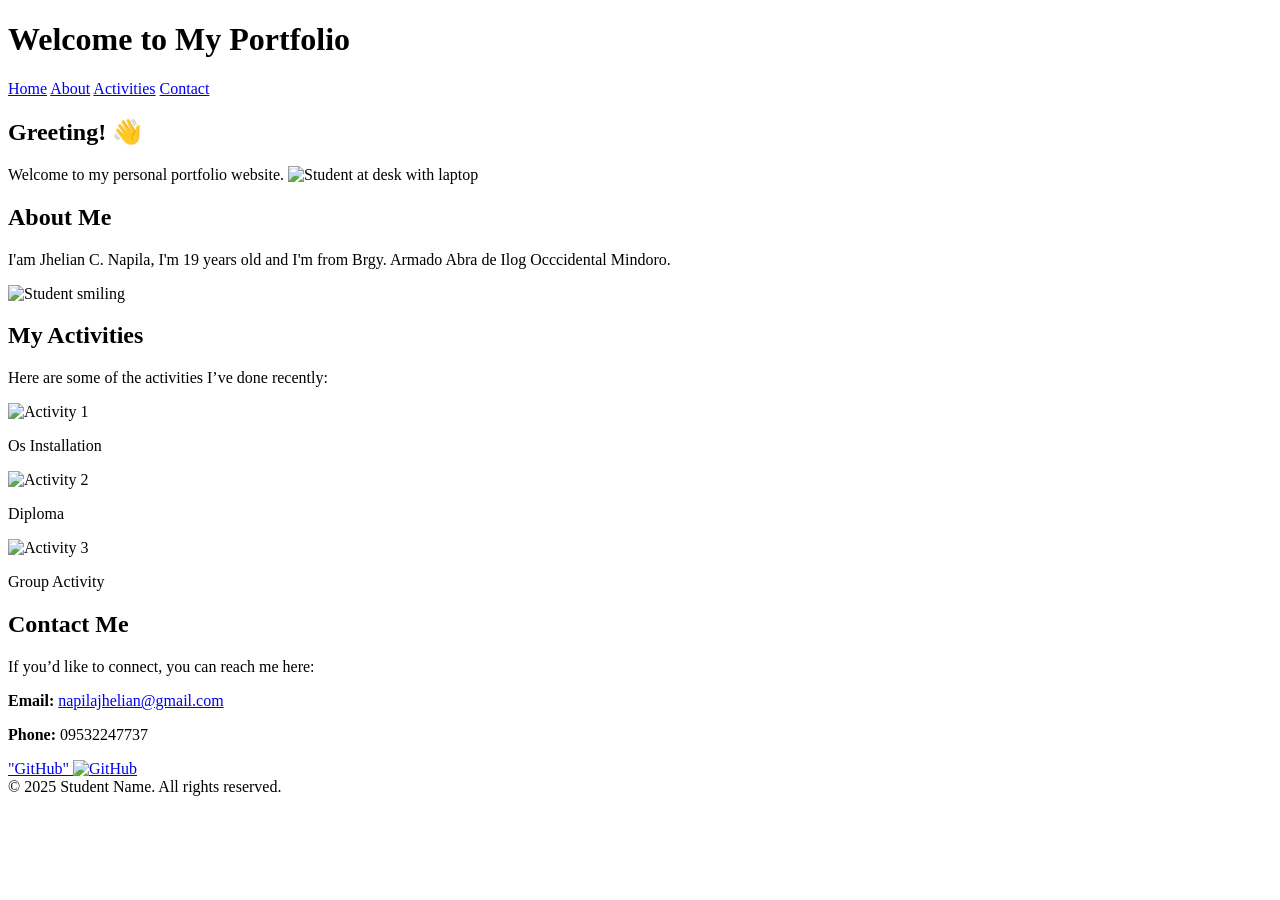
==== index.html @ 96b61008 "Add files via upload" ====
<!DOCTYPE html>
<html lang="en">
<head>
  <meta charset="UTF-8" />
  <meta name="viewport" content="width=device-width, initial-scale=1.0"/>
  <title>Student Portfolio</title>
  <link href="https://fonts.googleapis.com/css2?family=Roboto:wght@400;600&display=swap" rel="stylesheet">
  <link rel="stylesheet" href="style.css">
</head>
<body>
  <!-- Header & Navigation -->
  <header>
    <h1>Welcome to My Portfolio</h1>
    <nav>
      <a href="#home" class="active">Home</a>
      <a href="#about">About</a>
      <a href="#activities">Activities</a>
      <a href="#contact">Contact</a>
    </nav>
  </header>

  <!-- Home Section -->
  <section id="home">
    <h2>Greeting! 👋</h2>
    <p>
      Welcome to my personal portfolio website.
    <img src="./image/03acaca4-c2a9-486a-8b32-af1386f92238.jpg" alt="Student at desk with laptop" class="responsive">
  </section>

  <!-- About Section -->
  <section id="about">
    <h2>About Me</h2>
    <p>
      I'am Jhelian C. Napila, I'm 19 years old and I'm  from Brgy. Armado Abra de Ilog Occcidental Mindoro.
    </p>
    <img src="./image/Group 1.png" alt="Student smiling" class="responsive">
  </section>

  <!-- Activities Section -->
  <section id="activities">
    <h2>My Activities</h2>
    <p>Here are some of the activities I’ve done recently:</p>
    <div class="activities-grid">
      <div class="activity-card">
        <img src="./image/pic6.png" alt="Activity 1" class="responsive">
        <p>Os Installation</p>
      </div>
      <div class="activity-card">
        <img src="./image/pic7.png" alt="Activity 2" class="responsive">
        <p>Diploma</p>
      </div>
      <div class="activity-card">
        <img src="./image/pic2.png" alt="Activity 3" class="responsive">
        <p>Group Activity</p>
      </div>
    </div>
  </section>

  <!-- Contact Section -->
  <section id="contact">
    <h2>Contact Me</h2>
    <p>If you’d like to connect, you can reach me here:</p>
    <p><strong>Email:</strong> <a href="mailto:napilajhelian@gmail.com">napilajhelian@gmail.com</a></p>
    <p><strong>Phone:</strong> 09532247737</p>
    <div class="https://github.com/">
    <a href="https://github.com/napilajhelian-hub/napila-jhelian-portfolio" target="_blank">
      "GitHub"
      <img src="https://cdn.jsdelivr.net/gh/devicons/devicon/icons/github/github-original.svg" alt="GitHub" width="50" height="50">
    </a></div>
  </section>

  <!-- Footer -->
  <footer>
    &copy; 2025 Student Name. All rights reserved.
  </footer>
</body>
</html>
<script src="script.js"></script>
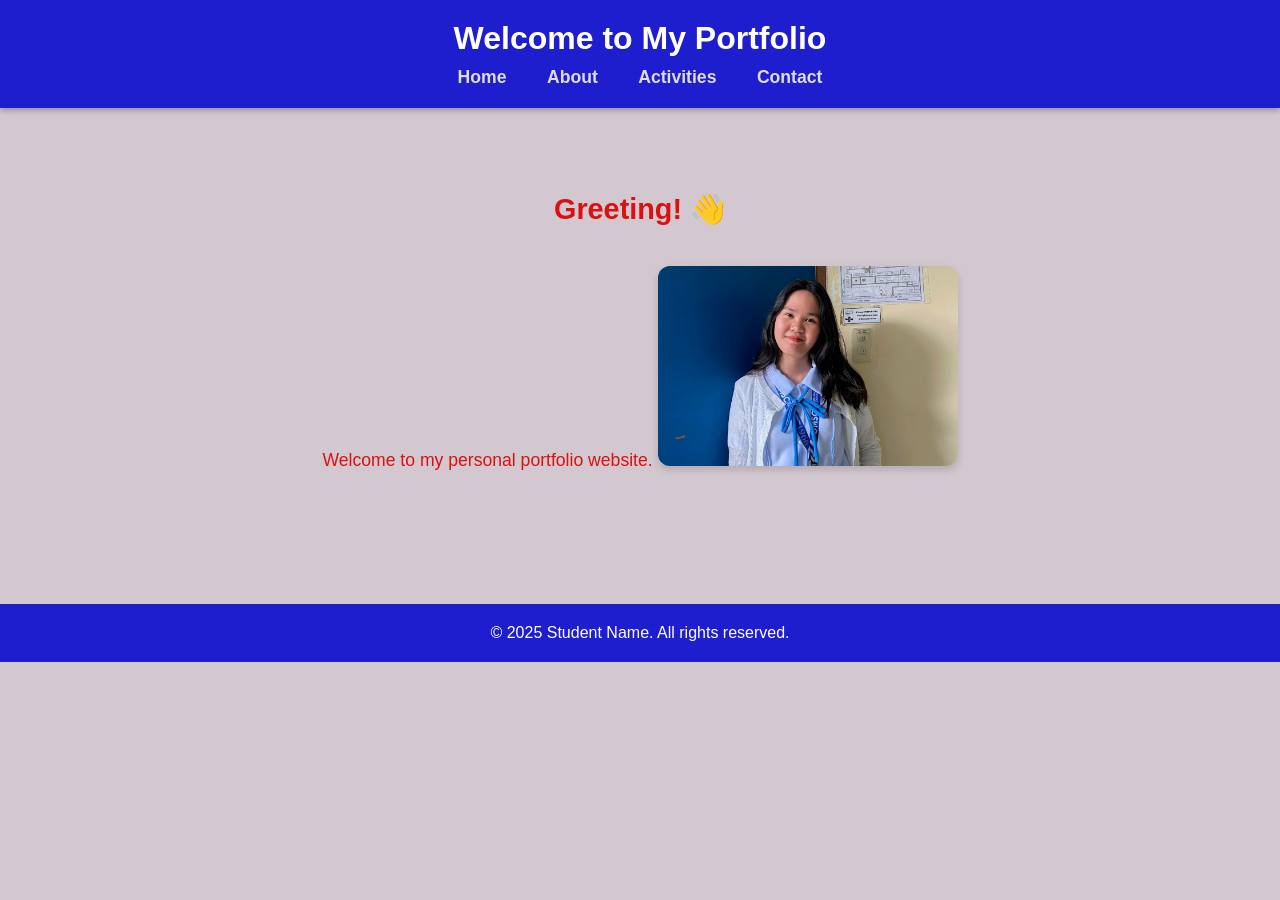
==== commit 100ff5ac: "Update index.html" ====
--- a/index.html
+++ b/index.html
@@ -75,4 +75,5 @@
   </footer>
 </body>
 </html>
-<script src="script.js"></script>+
+<script src="script.js"></script>
--- a/style.css
+++ b/style.css
@@ -0,0 +1,167 @@
+/* General Styles */
+body {
+  margin: 0;
+  font-family: 'Roboto', sans-serif;
+  background: #d3c7d0;
+  color: #db1010;
+  text-align: center;
+  transition: background 0.4s, color 0.4s;
+}
+
+header {
+  background: #1e1ece;
+  color: #fff;
+  padding: 20px;
+  position: sticky;
+  top: 0;
+  z-index: 1000;
+  box-shadow: 0 2px 6px rgba(0,0,0,0.3);
+}
+
+header h1 {
+  margin: 0;
+  font-size: 2rem;
+}
+
+nav {
+  margin-top: 10px;
+}
+
+nav a {
+  color: #ddd;
+  text-decoration: none;
+  margin: 0 18px;
+  font-weight: 600;
+  font-size: 1.1rem;
+  transition: color 0.3s ease;
+}
+
+nav a:hover,
+nav a.active {
+  color: #1ac575;
+}
+
+.toggle-btn {
+  margin-top: 15px;
+  padding: 10px 16px;
+  background: #13c749;
+  border: none;
+  border-radius: 8px;
+  cursor: pointer;
+  font-weight: bold;
+  transition: background 0.3s ease;
+}
+
+.toggle-btn:hover {
+  background: #e6b800;
+}
+
+/* Sections */
+section {
+  display: none;
+  padding: 60px 20px;
+  animation: fadeIn 0.5s ease-in-out;
+}
+
+section.active {
+  display: block;
+}
+
+h2 {
+  font-size: 1.8rem;
+  margin-bottom: 20px;
+}
+
+p {
+  font-size: 1.1rem;
+  max-width: 750px;
+  margin: 0 auto 20px;
+  line-height: 1.6;
+}
+
+/* Responsive Images */
+.responsive {
+  width: 300px;
+  height: 200px;
+  object-fit: cover;
+  border-radius: 12px;
+  margin-top: 20px;
+  box-shadow: 0 4px 8px rgba(0,0,0,0.15);
+  transition: transform 0.3s ease;
+}
+
+.responsive:hover {
+  transform: scale(1.05);
+}
+
+/* Activities Grid */
+.activities-grid {
+  display: flex;
+  flex-wrap: wrap;
+  justify-content: center;
+  gap: 25px;
+  margin-top: 30px;
+}
+
+.activity-card {
+  background: #fff;
+  padding: 20px;
+  border-radius: 14px;
+  box-shadow: 0px 4px 10px rgba(0,0,0,0.15);
+  width: 320px;
+  transition: transform 0.3s ease;
+}
+
+.activity-card:hover {
+  transform: translateY(-6px);
+}
+
+.activity-card img {
+  width: 100%;
+  height: 180px;
+  object-fit: cover;
+  border-radius: 10px;
+  margin-bottom: 12px;
+}
+
+/* Footer */
+footer {
+  margin-top: 50px;
+  padding: 20px;
+  background: #1e1ece;
+  color: #fff;
+}
+
+/* Dark Mode */
+body.dark {
+  background: #121212;
+  color: #eaeaea;
+}
+
+body.dark header {
+  background: #000;
+}
+
+body.dark nav a {
+  color: #aaa;
+}
+
+body.dark nav a.active,
+body.dark nav a:hover {
+  color: #ffcc00;
+}
+
+body.dark .activity-card {
+  background: #1e1e1e;
+  color: #f0f0f0;
+}
+
+body.dark footer {
+  background: #000;
+}
+
+/* Animation */
+@keyframes fadeIn {
+  from { opacity: 0; transform: translateY(20px); }
+  to { opacity: 1; transform: translateY(0); }
+}
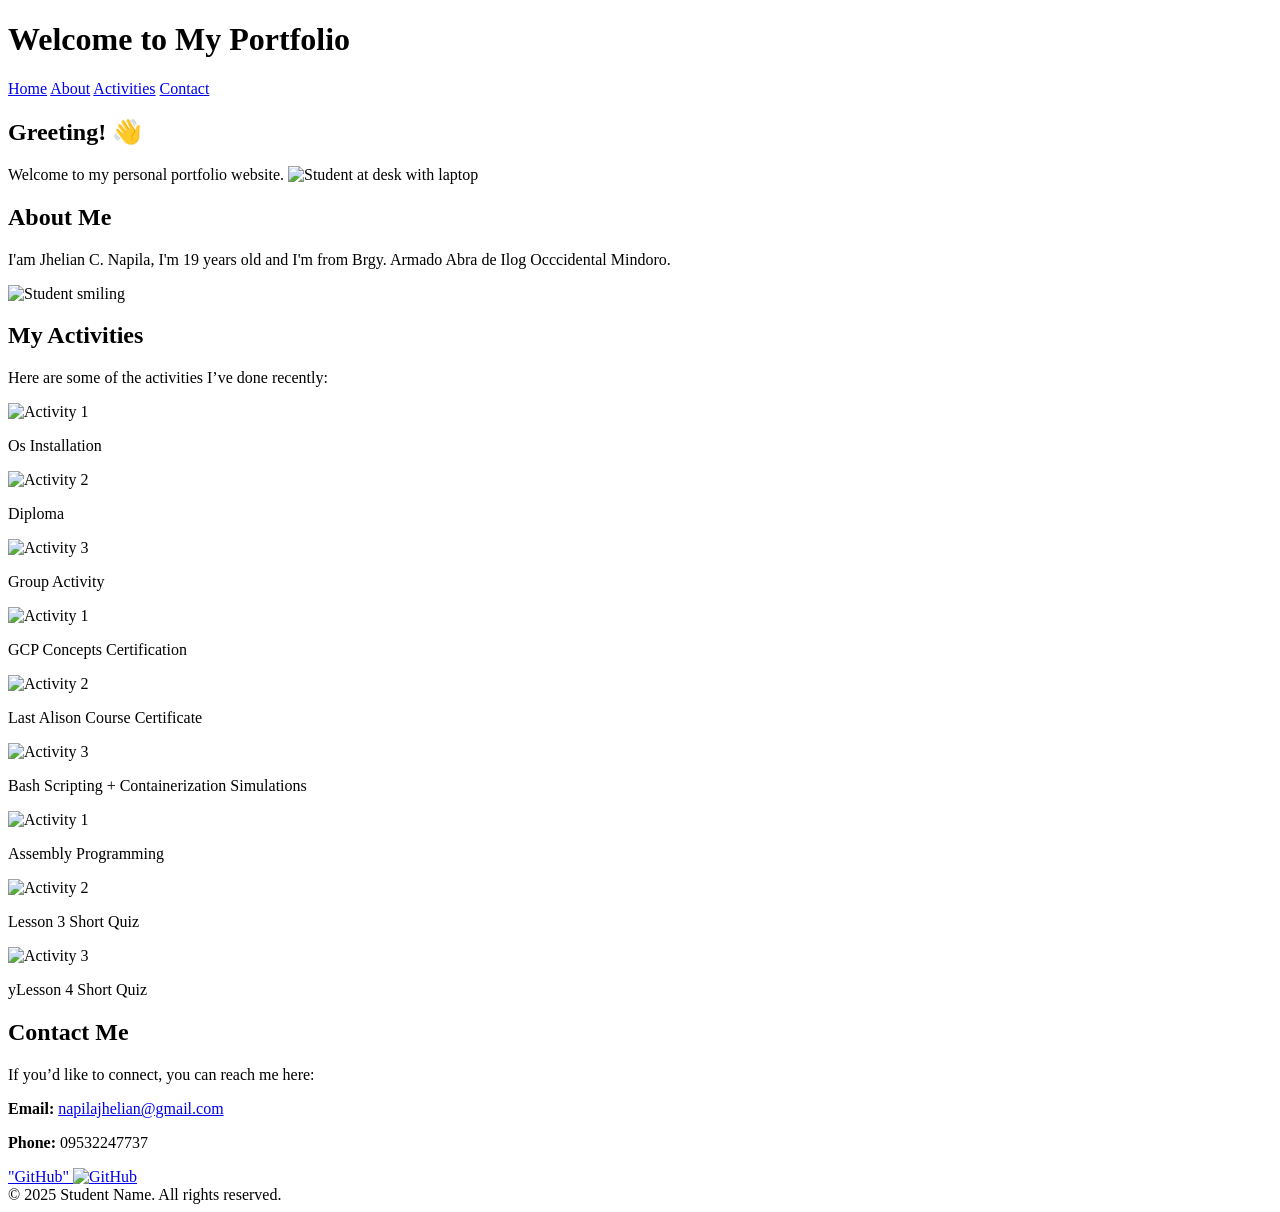
==== commit a2e4332b: "Add files via upload" ====
--- a/index.html
+++ b/index.html
@@ -5,7 +5,7 @@
   <meta name="viewport" content="width=device-width, initial-scale=1.0"/>
   <title>Student Portfolio</title>
   <link href="https://fonts.googleapis.com/css2?family=Roboto:wght@400;600&display=swap" rel="stylesheet">
-  <link rel="stylesheet" href="style.css">
+  <link rel="stylesheet" href="/style.css">
 </head>
 <body>
   <!-- Header & Navigation -->
@@ -24,7 +24,7 @@
     <h2>Greeting! 👋</h2>
     <p>
       Welcome to my personal portfolio website.
-    <img src="./image/03acaca4-c2a9-486a-8b32-af1386f92238.jpg" alt="Student at desk with laptop" class="responsive">
+    <img src="./img/03acaca4-c2a9-486a-8b32-af1386f92238.jpg" alt="Student at desk with laptop" class="responsive">
   </section>
 
   <!-- About Section -->
@@ -33,7 +33,7 @@
     <p>
       I'am Jhelian C. Napila, I'm 19 years old and I'm  from Brgy. Armado Abra de Ilog Occcidental Mindoro.
     </p>
-    <img src="./image/Group 1.png" alt="Student smiling" class="responsive">
+    <img src="./img/Group 1.png" alt="Student smiling" class="responsive">
   </section>
 
   <!-- Activities Section -->
@@ -42,16 +42,40 @@
     <p>Here are some of the activities I’ve done recently:</p>
     <div class="activities-grid">
       <div class="activity-card">
-        <img src="./image/pic6.png" alt="Activity 1" class="responsive">
+        <img src="./img/pic6.png" alt="Activity 1" class="responsive">
         <p>Os Installation</p>
       </div>
       <div class="activity-card">
-        <img src="./image/pic7.png" alt="Activity 2" class="responsive">
+        <img src="./img/pic7.png" alt="Activity 2" class="responsive">
         <p>Diploma</p>
       </div>
       <div class="activity-card">
-        <img src="./image/pic2.png" alt="Activity 3" class="responsive">
+        <img src="./img/pic2.png" alt="Activity 3" class="responsive">
         <p>Group Activity</p>
+      </div>
+      
+
+      <img src="./img/GCP Concepts.png" alt="Activity 1" class="responsive">
+        <p>GCP Concepts Certification</p>
+      </div>
+      <div class="activity-card">
+        <img src="./img/Alison Course.png" alt="Activity 2" class="responsive">
+        <p>Last Alison Course Certificate</p>
+      </div>
+      <div class="activity-card">
+        <img src="./img/Bash Scripting + Containerization.png" alt="Activity 3" class="responsive">
+        <p>Bash Scripting + Containerization Simulations</p>
+      </div>
+      <img src="./img/Assembly Programming.png" alt="Activity 1" class="responsive">
+        <p>Assembly Programming</p>
+      </div>
+      <div class="activity-card">
+        <img src="./img/3 Short Quiz.png" alt="Activity 2" class="responsive">
+        <p>Lesson 3 Short Quiz</p>
+      </div>
+      <div class="activity-card">
+        <img src="./img/4 Short Quiz.png" alt="Activity 3" class="responsive">
+        <p>yLesson 4 Short Quiz</p>
       </div>
     </div>
   </section>
@@ -76,4 +100,4 @@
 </body>
 </html>
 
-<script src="script.js"></script>
+<script src="/script.js"></script>
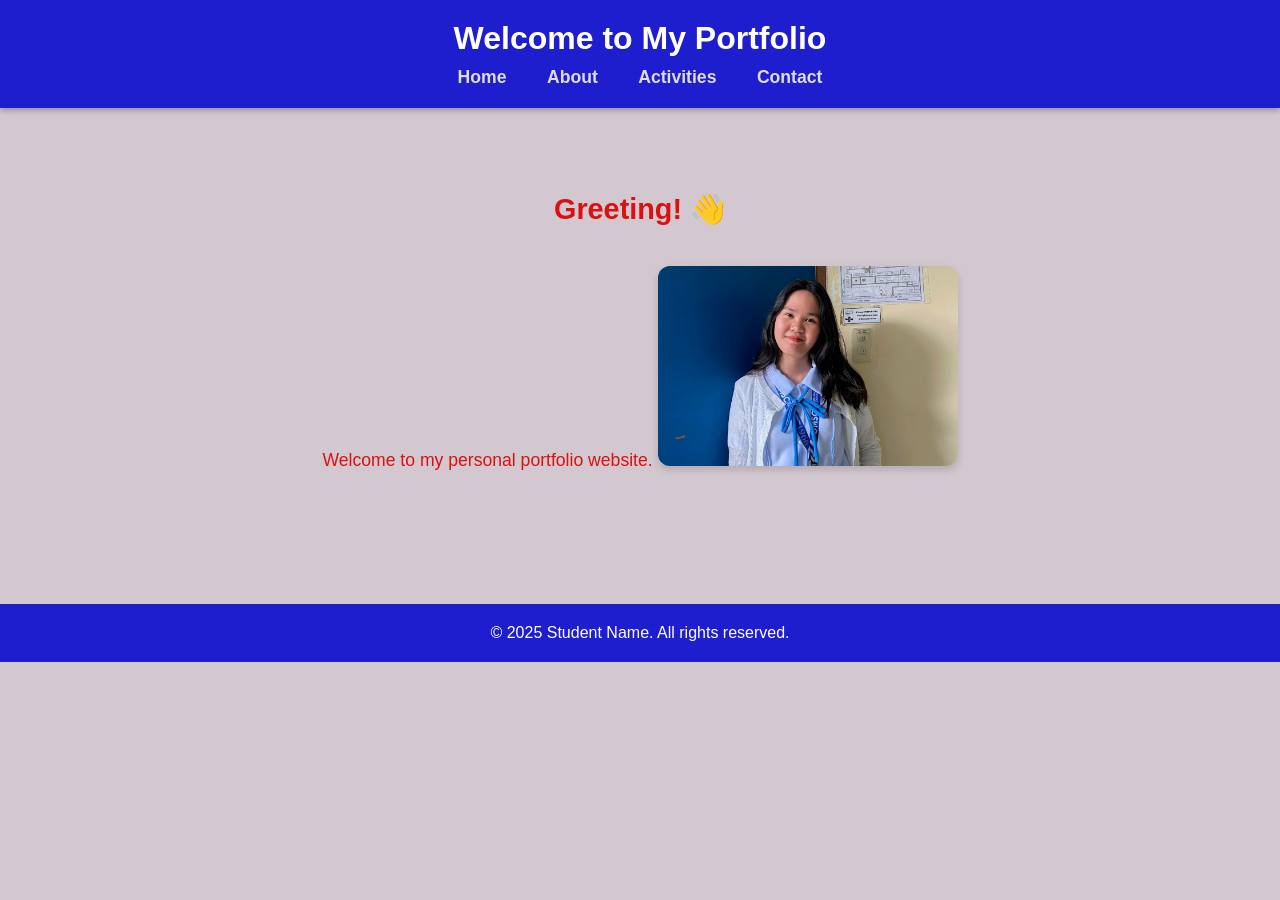
==== commit 749faee9: "Add files via upload" ====
--- a/style.css
+++ b/style.css
@@ -0,0 +1,167 @@
+/* General Styles */
+body {
+  margin: 0;
+  font-family: 'Roboto', sans-serif;
+  background: #d3c7d0;
+  color: #db1010;
+  text-align: center;
+  transition: background 0.4s, color 0.4s;
+}
+
+header {
+  background: #1e1ece;
+  color: #fff;
+  padding: 20px;
+  position: sticky;
+  top: 0;
+  z-index: 1000;
+  box-shadow: 0 2px 6px rgba(0,0,0,0.3);
+}
+
+header h1 {
+  margin: 0;
+  font-size: 2rem;
+}
+
+nav {
+  margin-top: 10px;
+}
+
+nav a {
+  color: #ddd;
+  text-decoration: none;
+  margin: 0 18px;
+  font-weight: 600;
+  font-size: 1.1rem;
+  transition: color 0.3s ease;
+}
+
+nav a:hover,
+nav a.active {
+  color: #1ac575;
+}
+
+.toggle-btn {
+  margin-top: 15px;
+  padding: 10px 16px;
+  background: #13c749;
+  border: none;
+  border-radius: 8px;
+  cursor: pointer;
+  font-weight: bold;
+  transition: background 0.3s ease;
+}
+
+.toggle-btn:hover {
+  background: #e6b800;
+}
+
+/* Sections */
+section {
+  display: none;
+  padding: 60px 20px;
+  animation: fadeIn 0.5s ease-in-out;
+}
+
+section.active {
+  display: block;
+}
+
+h2 {
+  font-size: 1.8rem;
+  margin-bottom: 20px;
+}
+
+p {
+  font-size: 1.1rem;
+  max-width: 750px;
+  margin: 0 auto 20px;
+  line-height: 1.6;
+}
+
+/* Responsive Images */
+.responsive {
+  width: 300px;
+  height: 200px;
+  object-fit: cover;
+  border-radius: 12px;
+  margin-top: 20px;
+  box-shadow: 0 4px 8px rgba(0,0,0,0.15);
+  transition: transform 0.3s ease;
+}
+
+.responsive:hover {
+  transform: scale(1.05);
+}
+
+/* Activities Grid */
+.activities-grid {
+  display: flex;
+  flex-wrap: wrap;
+  justify-content: center;
+  gap: 25px;
+  margin-top: 30px;
+}
+
+.activity-card {
+  background: #fff;
+  padding: 20px;
+  border-radius: 14px;
+  box-shadow: 0px 4px 10px rgba(0,0,0,0.15);
+  width: 320px;
+  transition: transform 0.3s ease;
+}
+
+.activity-card:hover {
+  transform: translateY(-6px);
+}
+
+.activity-card img {
+  width: 100%;
+  height: 180px;
+  object-fit: cover;
+  border-radius: 10px;
+  margin-bottom: 12px;
+}
+
+/* Footer */
+footer {
+  margin-top: 50px;
+  padding: 20px;
+  background: #1e1ece;
+  color: #fff;
+}
+
+/* Dark Mode */
+body.dark {
+  background: #121212;
+  color: #eaeaea;
+}
+
+body.dark header {
+  background: #000;
+}
+
+body.dark nav a {
+  color: #aaa;
+}
+
+body.dark nav a.active,
+body.dark nav a:hover {
+  color: #ffcc00;
+}
+
+body.dark .activity-card {
+  background: #1e1e1e;
+  color: #f0f0f0;
+}
+
+body.dark footer {
+  background: #000;
+}
+
+/* Animation */
+@keyframes fadeIn {
+  from { opacity: 0; transform: translateY(20px); }
+  to { opacity: 1; transform: translateY(0); }
+}
